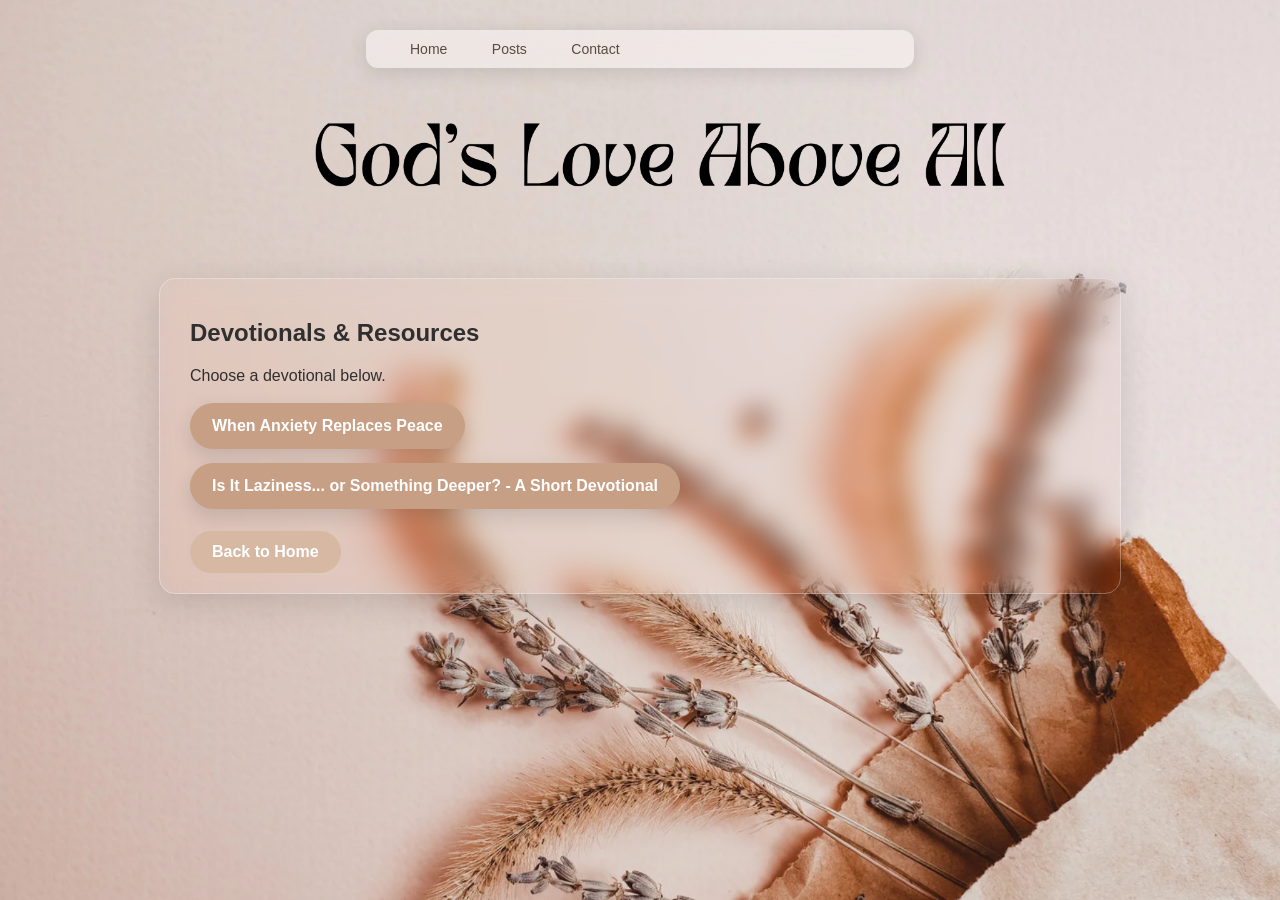
==== devotionals.html @ 48d3a67b "Update devotionals.html" ====
<!DOCTYPE html>
<html lang="en">
<head>
  <meta charset="UTF-8">
  <meta name="viewport" content="width=device-width, initial-scale=1.0">
  <title>Devotionals & Resources</title>
  <link rel="stylesheet" href="style.css">
  <!-- Google tag (gtag.js) -->
<script async src="https://www.googletagmanager.com/gtag/js?id=G-HRJC5FQG7M"></script>
<script>
  window.dataLayer = window.dataLayer || [];
  function gtag(){dataLayer.push(arguments);}
  gtag('js', new Date());

  gtag('config', 'G-HRJC5FQG7M');
</script>
</head>
<body class="devotionals-page">

  <header>
    <nav>
      <a href="index.html">Home</a>
      <a href="index.html#episodes-section">Posts</a>
      <a href="mailto:contact@godsloveaboveall.com">Contact</a>
    </nav>
  </header>

  <main class="devotionals-page-content">
    <section class="devotionals-page-card">
      <h1>Devotionals &amp; Resources</h1>
      <p>Choose a devotional below.</p>

      <div class="devotionals-buttons">
        <a href="https://payhip.com/b/0hSVq" target="_blank" onclick="gtag('event', 'devotional_download', {'devotional_name': 'When Anxiety Replaces Peace'});">When Anxiety Replaces Peace</a>
<a href="https://payhip.com/b/Gl0Qp" target="_blank" onclick="gtag('event', 'devotional_download', {'devotional_name': 'Is It Laziness... or Something Deeper?'});">Is It Laziness... or Something Deeper? - A Short Devotional</a>
      </div>
      <a href="index.html" class="back-home-button">Back to Home</a>
    </section>
  </main>

</body>
</html>
---- style.css ----
html {
    scroll-behavior: smooth;
    }body{
    font-family: Arial, sans-serif;
    margin:0;
    background: url("background.jpeg") no-repeat center top;
    background-size: cover;
    justify-content: space-between;
align-items:center;
padding:20px 40px;
}
    
    header h1{
    font-weight:500;
    } 
    header {
      position: sticky;
      top: 0;
      z-index: 1000;
  
      padding: 10px 24px;  
      width: 100%;
max-width: 500px;
margin: 10px auto;
      background: rgba(255, 255, 255, 0.45);
      box-shadow: 0 4px 20px rgba(0,0,0,0.12);      
      backdrop-filter: blur(14px) saturate(140%);

      border-radius:12px;
      left: 50%;
      transform:translateX(-50%);
      -webkit-backdrop-filter: blur(14px) saturate(140%);
  
      


}  }
  }
  
}
nav {
  display: flex;
  justify-content: center;
  align-items: center;
}
nav a {
  margin: 0 20px;
  font-size: 14px;   /* ADD THIS LINE */
  font-weight: 500;
  text-decoration: none;
  color: #5a4a42;
      position: relative;
      transition: all 0.3s ease;  }
  
  /* underline animation */
  nav a::after {
      content: "";
      position: absolute;
      left: 0;
      bottom: -4px;
      width: 0%;
      height: 2px;
      background: #a98f78;
      transition: width 0.3s ease;
  }
  
  nav a:hover {
    color: #000;
    transform: translateY(-2px);
}
  
  nav a:hover::after {
      width: 100%;
  }
    
    .hero {
      margin-top: 700px;
      position: relative;
      top: 0;
      background: rgba(255, 255, 255, 0.22);
      backdrop-filter: blur(12px) saturate(140%);
      -webkit-backdrop-filter: blur(12px) saturate(140%);
      border: 1px solid rgba(255, 255, 255, 0.3);
      border-radius: 16px;      display: flex;
      flex-direction: column;
      justify-content: flex-start;
      align-items: flex-start;
      text-align: left;
      padding: 20px 20px 40px;
      color: black;
        }
      
      .verse-ref {
        font-size: 50px;
        margin-bottom: 20px;
        color: #8a7a72;
      }
    .hero h2{
    font-size:40px;
    margin-top: 40px;
    }
    
    .hero .contact-button{
        margin-top:20px;
        padding:12px 24px;
        background:#d8b4a0;
        color:white;
        border-radius:25px;
        text-decoration:none;
        display:inline-block;
        }
    
        section {
          padding: 20px 30px;
          max-width: 900px;
          margin: auto;
          color: #2f2f2f;
      background: transparent;
          border-top: 1px solid rgba(255,255,255,0.6);          
          backdrop-filter: blur(12px) saturate(140%);
          -webkit-backdrop-filter: blur(12px) saturate(140%);
      
          border-radius: 16px;
          border: 1px solid rgba(255, 255, 255, 0.3);
      
          box-shadow: 0 8px 32px rgba(0,0,0,0.12);
      
          transition: all 0.3s ease;
      }
      #devotionals {
        background: transparent;
        border: none;
        box-shadow: none;
        backdrop-filter: none;
        -webkit-backdrop-filter: none;
      }
      #devotionals {
        background: transparent;
      }
      
      section:hover {
          transform: translateY(-5px) scale(1.01);
          background: rgba(255, 255, 255, 0.45);
          box-shadow: 0 12px 40px rgba(0,0,0,0.18);
      }
      }
      
      section:hover {
          transform: translateY(-4px);
          box-shadow: 0 10px 25px rgba(0,0,0,0.15);
          background: rgba(255, 255, 255, 0.68);
      }
      }
    
    .card{
      background: rgba(255, 255, 255, 0.7);    padding:20px;
    margin:20px 0;
    border-radius:10px;
    }
    
    .footer-verse {
      text-align: center;
      padding: 120px 20px 60px;
    
      color: #2f2f2f;        /* softer dark */
      font-size: 22px;
      font-style: italic;
    
      max-width: 800px;
      margin: 0 auto;
    }
  
    .logo-area{
        display:flex;
        align-items:center;
        gap:10px;
        }
        
        .logo-area img{
            width:220px;
            height:auto;
            object-fit:contain;
            }
            .listen-links{
                margin-top:20px;
                }
                
                .listen-links a{
                display:inline-block;
                margin:10px;
                padding:10px 18px;
                background:#d8b4a0;
                color:white;
                text-decoration:none;
                border-radius:20px;
                font-size:14px;
                }
                .podcast-player{
                    max-width:800px;
                    margin:30px auto;
                }
                #episodes{
                    text-align:center;
                    padding:60px 20px;
                }
                
                .podcast-player{
                    max-width:800px;
                    margin:30px auto;
                }
                #episodes{
                    text-align:center;
                    padding:60px 20px;
                }
                
                .podcast-player{
                    max-width:800px;
                    margin:30px auto;
                }
                .listen-on{
                    text-align:center;
                    margin-top:20px;
                }
                
                .listen-on p{
                    font-weight:600;
                    margin-bottom:10px;
                }
                
                .platform-icons{
                    display:flex;
                    justify-content:center;
                    gap:20px;
                }
                
                .platform-icons a{
                    background:#c9ab94;
                    color:white;
                    padding:10px 18px;
                    border-radius:25px;
                    text-decoration:none;
                    font-size:14px;
                }
                
                .platform-icons a:hover{
                    opacity:0.8;
                }
                
                .follow-text{
                    margin-top:20px;
                }
                
                .social-icons{
                    display:flex;
                    justify-content:center;
                    gap:20px;
                }
                
                .social-icons a{
                    background:#c9ab94;
                    color:white;
                    padding:10px 18px;
                    border-radius:25px;
                    text-decoration:none;
                    font-size:14px;
                }
                .platform-icons i,
.social-icons i {
font-size: 20px;
}
.platform-icons a,
.social-icons a {
margin: 0 8px;
}
.platform-icons a:hover {
  transform: scale(1.15);
  box-shadow: 0 6px 15px rgba(0,0,0,0.2);
}

/* Apple */
.platform-icons a:nth-child(1):hover {
  background: #000;
}

/* Podcast */
.platform-icons a:nth-child(2):hover {
  background: #ff6600;
}

/* Spotify */
.platform-icons a:nth-child(3):hover {
  background: #1db954;
}

/* Amazon */
.platform-icons a:nth-child(4):hover {
  background: #ff9900;
}

/* iHeart */
.platform-icons a:nth-child(5):hover {
  background: #e60023;
}
}
.contact-button:hover {
    transform: scale(1.05);
    transition: 0.2s;
    }
    #episodes {
        padding: 60px 20px;
        text-align: center;
        }
        
        .podcast-player {
        max-width: 800px;
        margin: 30px auto;
        }
        .podcast-player {
            background: white;
            padding: 20px;
            border-radius: 10px;
            box-shadow: 0 4px 10px rgba(0,0,0,0.08);
            }
            nav a:hover {
              color: #2f2f2f;
              text-decoration: underline;
          }
          
          .social-icons a:hover {
              transform: scale(1.15);
              box-shadow: 0 6px 15px rgba(0,0,0,0.2);
              background: #E1306C;
          }
          
          .contact-button:hover {
              transform: scale(1.05);
              background: #a98f78;
              box-shadow: 0 6px 15px rgba(0,0,0,0.2);
          }
#about h3 {
    margin-top: 30px;
  }
  #about p + h2 {
    margin-top: 35px;
  }
  #about h3 {
    margin-top: 40px;
    margin-bottom: 20px;
  }
  section {
    margin-bottom: 80px;
  }
  .hero * {
    text-align: center;
    margin-left: auto;
    margin-right: auto;
  }
   
    
    .verse-box {
      position: absolute;
      top: 15px;
      left: 50%;
      transform: translateX(-50%);
      text-align: center;
      width: 80%;
      max-width: 900px;
  
      background: rgba(0, 0, 0, 0.35);
      padding: 20px;
      border-radius: 12px;
      backdrop-filter: blur(4px);
  }
  
  footer-verse {
    text-align: center;
    padding: 40px 20px;
}

.verse {
  font-style: italic;
  font-family: 'Great Vibes', cursive;
  font-size: 46px;
  line-height: 1.4;
  max-width: 800px;
  margin: 0 auto;
  text-align: center;
  color: white;
  text-shadow: 0 4px 12px rgba(0,0,0,0.8);}  .verse-ref {
  margin-top: 12px;
  font-size: 24px;
  color: white;
  font-weight: 500;
  text-align: center;
  font-style: normal !important;}
  
  .footer-copy {
    position: relative;
    top: 40px;    font-size: 14px;
    color: white;
        text-align: center;
}
}
.platform-icons a {
  display: inline-block;
  margin: 10px;
  padding: 12px;
  background: #bfa68e;
  color: white;
  border-radius: 50%;
  transition: all 0.3s ease;
}

.platform-icons a:hover {
  transform: scale(1.15);
  background: #a98f78;
  box-shadow: 0 6px 15px rgba(0,0,0,0.2);
}
.hero {
  opacity: 0;
  transform: translateY(30px);
  animation: fadeInUp 1.2s ease-out forwards;}

@keyframes fadeInUp {
  to {
      opacity: 1;
      transform: translateY(0);
  }
}
.fade-in {
  opacity: 0;
  transform: translateY(30px);
  transition: all 0.8s ease;
}

.fade-in.show {
  opacity: 1;
  transform: translateY(0);
}
.verse-box {
  opacity: 0;
  transform: translate(-50%, 20px);
  animation: fadeVerse 1.5s ease-out forwards;
}

@keyframes fadeVerse {
  to {
      opacity: 1;
      transform: translate(-50%, 0);
  }
}
@media (max-width: 768px) {
  body {
    padding: 12px;
  }

  header {
    max-width: 260px;
    padding: 8px 16px;
  }

  .hero {
    margin-top: 120px;
    padding: 24px 20px;
  }

  .hero h1,
  .hero-title,
  h1 {
    font-size: 56px;
    line-height: 1;
  }

  section {
    padding: 18px 16px;
  }
}
.iheart-icon {
  background: transparent !important;
  padding: 0 !important;
  border-radius: 0 !important;
  width: auto !important;
  height: auto !important;
}
.iheart-icon img {
  width: 20px !important;
  height: 20px !important;
  display: block !important;
}
#prayer {
  text-align: center;
  padding: 70px 35px;
}

#prayer h2 {
  font-size: 32px;
  margin-bottom: 10px;
}

#prayer p {
  font-size: 18px;
  margin-bottom: 20px;
}

#prayer a {
  display: inline-block;
  text-decoration: none;
  padding: 12px 22px;
  border-radius: 8px;
  background-color: #b86b43;
  color: white;
  font-weight: bold;
}
#prayer a {
  display: inline-block;
  text-decoration: none;
  padding: 12px 22px;
  border-radius: 8px;
  background-color: #b86b43;
  color: white;
  font-weight: bold;
  transition: 0.3s ease;
}

#prayer a:hover {
  background-color: #6f341a;
}
  #prayer .prayer-disclaimer,
#prayer .prayer-note {
  font-size: 15px;
  line-height: 1.6;
  max-width: 700px;
  margin: 18px auto 0;
}

#prayer .prayer-note {
  margin-top: 18px;
}

#prayer a {
  display: inline-block;
  margin-top: 22px;
}
#privacy-link-box {
  max-width: 900px;
  margin: 30px auto;
  padding: 30px;
  text-align: center;
  background: rgba(255, 255, 255, 0.35);
  backdrop-filter: blur(10px);
  border: 1px solid rgba(255, 255, 255, 0.4);
  border-radius: 18px;
}

#privacy-link-box h2 {
  margin-bottom: 12px;
}

#privacy-link-box p {
  margin-bottom: 18px;
}

#privacy-link-box a {
  display: inline-block;
  text-decoration: none;
  padding: 12px 22px;
  border-radius: 8px;
  background-color: #b86b43;
  color: white;
  font-weight: bold;
}

#privacy-link-box a:hover {
  background-color: #6f341a;
}

#privacy-link-box {
  position: relative;
  overflow: hidden;
  max-width: 900px;
  margin: 30px auto;
  padding: 30px;
  text-align: center;
  background: rgba(255, 255, 255, 0.35);
  backdrop-filter: blur(10px);
  border: 1px solid rgba(255, 255, 255, 0.4);
  border-radius: 18px;
  box-shadow: 0 10px 25px rgba(0, 0, 0, 0.08);
  transition: transform 0.25s ease, box-shadow 0.25s ease;
}

#privacy-link-box:hover {
  transform: translateY(-3px);
  box-shadow: 0 16px 35px rgba(0, 0, 0, 0.14);
}

#privacy-link-box h2 {
  margin-bottom: 12px;
}

#privacy-link-box p {
  margin-bottom: 18px;
}

#privacy-link-box a {
  display: inline-block;
  text-decoration: none;
  padding: 12px 22px;
  border-radius: 8px;
  background-color: #b86b43;
  color: white;
  font-weight: bold;
  position: relative;
  z-index: 2;
}

#privacy-link-box a:hover {
  background-color: #6f341a;
}

#privacy-link-box::before,
#privacy-link-box::after {
  content: "";
  position: absolute;
  inset: 0;
  pointer-events: none;
  opacity: 0;
}

#privacy-link-box::before {
  inset: -2px;
  border-radius: 18px;
  background:
    repeating-linear-gradient(
      90deg,
      rgba(255,255,255,0.95) 0 70px,
      transparent 70px 140px
    ) top / 280px 3px repeat-x,
    repeating-linear-gradient(
      180deg,
      rgba(255,255,255,0.95) 0 70px,
      transparent 70px 140px
    ) right / 3px 280px repeat-y,
    repeating-linear-gradient(
      270deg,
      rgba(255,255,255,0.95) 0 70px,
      transparent 70px 140px
    ) bottom / 280px 3px repeat-x,
    repeating-linear-gradient(
      360deg,
      rgba(255,255,255,0.95) 0 70px,
      transparent 70px 140px
    ) left / 3px 280px repeat-y;
}

#privacy-link-box::after {
  inset: 10px;
  border-radius: 14px;
  background:
    repeating-linear-gradient(
      90deg,
      rgba(255,255,255,0.75) 0 70px,
      transparent 70px 140px
    ) top / 280px 2px repeat-x,
    repeating-linear-gradient(
      180deg,
      rgba(255,255,255,0.75) 0 70px,
      transparent 70px 140px
    ) right / 2px 280px repeat-y,
    repeating-linear-gradient(
      270deg,
      rgba(255,255,255,0.75) 0 70px,
      transparent 70px 140px
    ) bottom / 280px 2px repeat-x,
    repeating-linear-gradient(
      360deg,
      rgba(255,255,255,0.75) 0 70px,
      transparent 70px 140px
    ) left / 2px 280px repeat-y;
}

#privacy-link-box:hover::before,
#privacy-link-box:hover::after {
  opacity: 1;
}

#privacy-link-box:hover::before {
  animation: dashFlow 4s linear infinite;
}

#privacy-link-box:hover::after {
  animation: dashFlow 4s linear infinite;
}

@keyframes dashFlow {
  0% {
    background-position:
      0 0,
      100% 0,
      0 100%,
      0 0;
  }
  100% {
    background-position:
      280px 0,
      100% 280px,
      -280px 100%,
      0 -280px;
  }
}

#devotionals h3 {
  margin-top: 10px;
  margin-bottom: 12px;
  font-size: 24px;
}

#devotionals p {
  margin-bottom: 14px;
}

#devotionals a {
  font-weight: bold;
}

.top-two-sections {
  display: grid;
  grid-template-columns: 330px 920px;
    column-gap: 24px;
  align-items: stretch;
  justify-content: start;
    max-width: 1400px;
margin: 580px auto 30px;     
   padding: 0 20px;
}

.top-two-sections #devotionals {
  width: 320px;
  max-width: 320px;
  margin: 99px 0 0 0;
        position: relative;
  left: -500px;
  z-index: 2;
  min-height: 200px;
}

.top-two-sections .hero {
  width: 100%;
  max-width: 980px;
  margin: 0;
  justify-self: start;
  position: relative;
left: -140px;
}
.devotional-links-section {
  max-width: 900px;
  margin: 120px auto 80px;
  text-align: center;
  padding: 0 20px;
}

.devotional-links-section h2 {
  font-size: 2rem;
  margin-bottom: 24px;
  color: #2f241f;
}

.devotional-links-card {
  background: rgba(255, 255, 255, 0.45);
  backdrop-filter: blur(8px);
  -webkit-backdrop-filter: blur(8px);
  border: 1px solid rgba(255, 255, 255, 0.35);
  border-radius: 20px;
  padding: 28px;
  display: flex;
  justify-content: center;
  gap: 18px;
  flex-wrap: wrap;
}

.devotional-links-card a {
  display: inline-block;
  background: #d6b8a3;
  color: white;
  text-decoration: none;
  padding: 12px 22px;
  border-radius: 999px;
  font-weight: 600;
  transition: transform 0.2s ease, opacity 0.2s ease;
}

.devotional-links-card a:hover {
  opacity: 0.9;
  transform: translateY(-2px);
}

#devotionals h2 a {
  color: #2f241f;
  text-decoration: none;
}

#devotionals h2 a:hover {
  text-decoration: underline;
}

.back-home-button {
  display: inline-block;
  margin-top: 22px;
  background: #d6b8a3;
  color: white;
  text-decoration: none;
  padding: 12px 22px;
  border-radius: 999px;
  font-weight: 600;
}

.back-home-button:hover {
  opacity: 0.9;
}

.devotionals-buttons {
  display: flex;
  flex-direction: column;
  gap: 14px;
  align-items: flex-start;
  margin-top: 18px;
}
.devotionals-buttons a {
  display: inline-block;
  background: #c79f84;
  color: white;
  text-decoration: none;
  padding: 14px 22px;
  border-radius: 999px;
  font-weight: 700;
  box-shadow: 0 8px 20px rgba(0, 0, 0, 0.12);
  transition: transform 0.2s ease, opacity 0.2s ease, box-shadow 0.2s ease;
}


.devotionals-buttons a:hover {
  opacity: 1;
  transform: translateY(-2px);
  box-shadow: 0 12px 24px rgba(0, 0, 0, 0.16);
}

.devotionals-page-content {
  display: flex;
  justify-content: center;
}

.devotionals-page-card {
  width: 100%;
  max-width: 900px;
  margin: 200px auto 0;
}

.host-photo {
  width: 100%;
  max-width: 320px;
  height: auto;
  display: block;
  margin: 14px auto 18px;
  border-radius: 18px;
  object-fit: cover;
  box-shadow: 0 8px 24px rgba(0, 0, 0, 0.16);
}
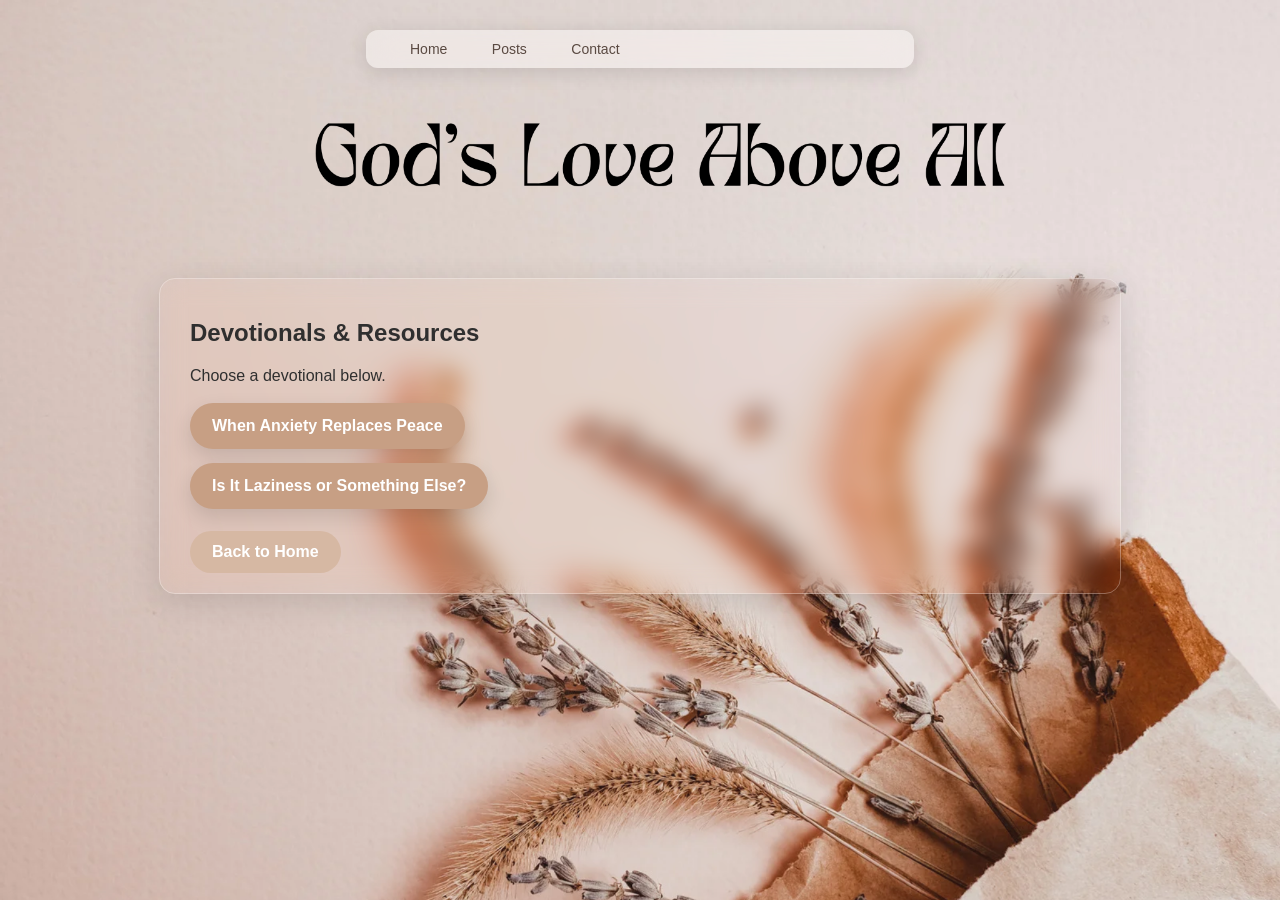
==== commit f7b3a46c: "Update devotionals.html" ====
--- a/devotionals.html
+++ b/devotionals.html
@@ -31,8 +31,8 @@
       <p>Choose a devotional below.</p>
 
       <div class="devotionals-buttons">
-        <a href="https://payhip.com/b/0hSVq" target="_blank" onclick="gtag('event', 'devotional_download', {'devotional_name': 'When Anxiety Replaces Peace'});">When Anxiety Replaces Peace</a>
-<a href="https://payhip.com/b/Gl0Qp" target="_blank" onclick="gtag('event', 'devotional_download', {'devotional_name': 'Is It Laziness... or Something Deeper?'});">Is It Laziness... or Something Deeper? - A Short Devotional</a>
+        <a href="https://payhip.com/b/0hSVq" target="_blank">When Anxiety Replaces Peace</a>        
+        <a href="https://payhip.com/b/Gl0Qp" target="_blank">Is It Laziness or Something Else?</a>      
       </div>
       <a href="index.html" class="back-home-button">Back to Home</a>
     </section>
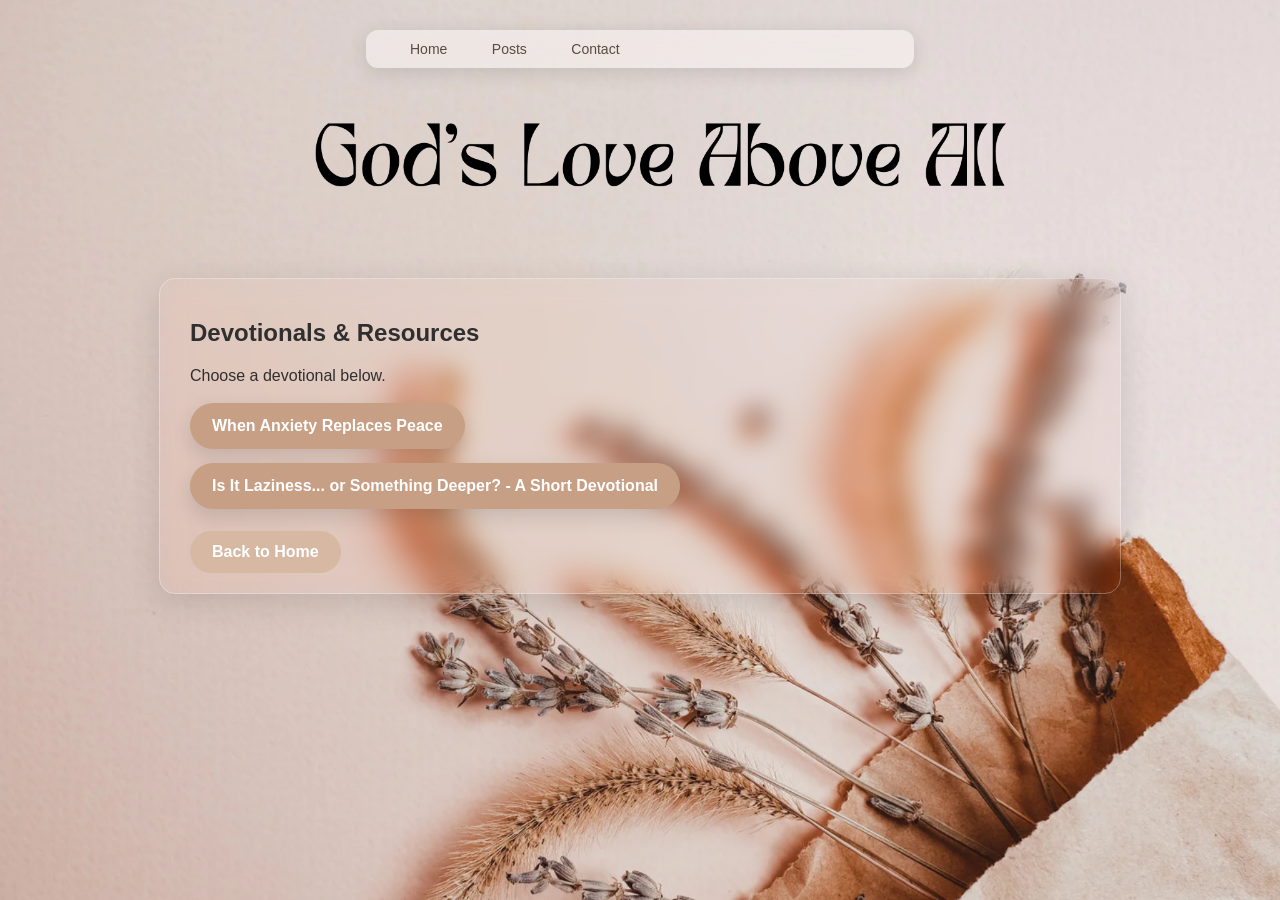
==== commit da59ebb3: "Update devotionals.html" ====
--- a/devotionals.html
+++ b/devotionals.html
@@ -31,8 +31,8 @@
       <p>Choose a devotional below.</p>
 
       <div class="devotionals-buttons">
-        <a href="https://payhip.com/b/0hSVq" target="_blank">When Anxiety Replaces Peace</a>        
-        <a href="https://payhip.com/b/Gl0Qp" target="_blank">Is It Laziness or Something Else?</a>      
+        <a href="https://payhip.com/b/0hSVq" target="_blank">When Anxiety Replaces Peace</a>
+<a href="https://payhip.com/b/Gl0Qp" target="_blank">Is It Laziness... or Something Deeper? - A Short Devotional</a>
       </div>
       <a href="index.html" class="back-home-button">Back to Home</a>
     </section>
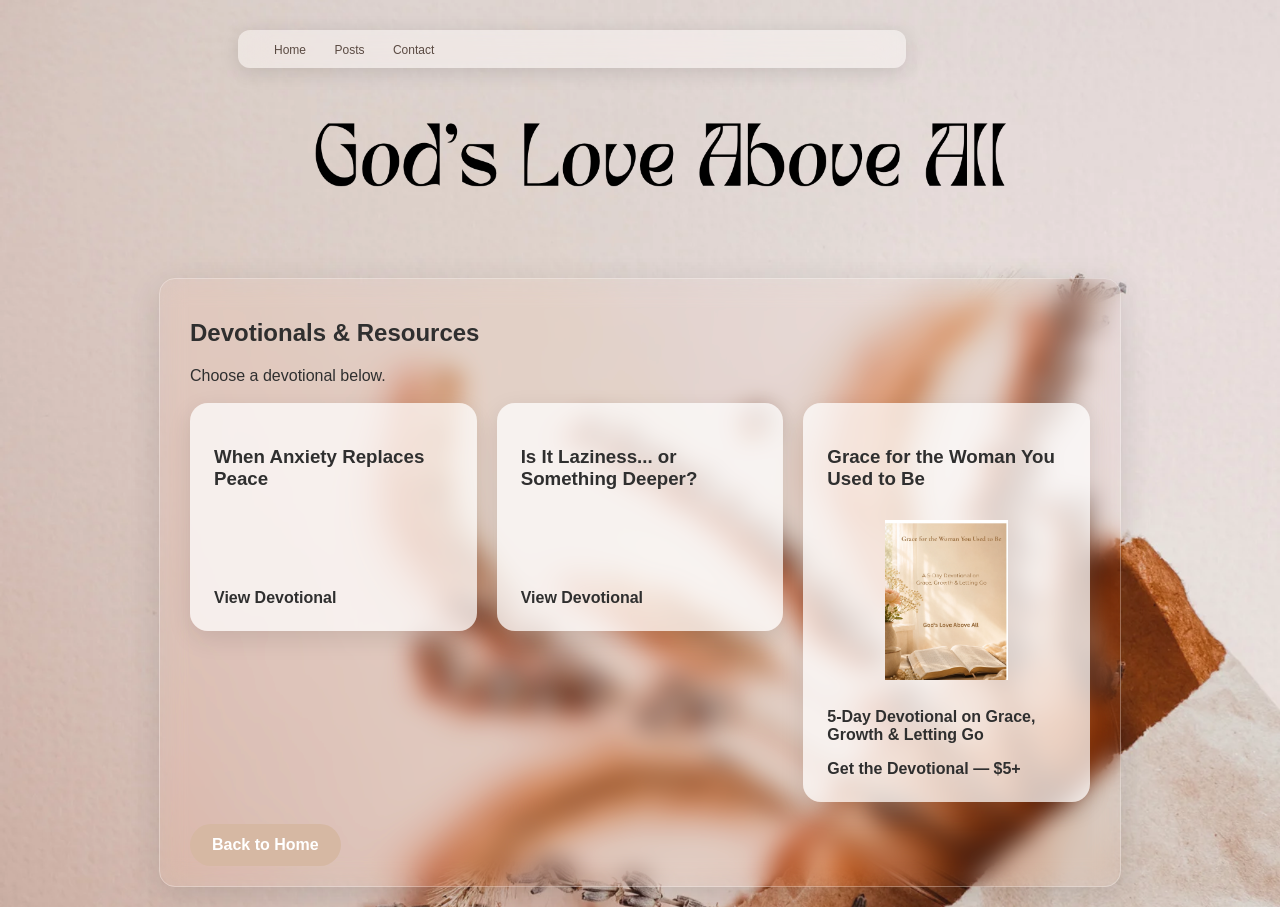
==== commit d78c747d: "Add devotional cover and update links" ====
--- a/devotionals.html
+++ b/devotionals.html
@@ -31,8 +31,22 @@
       <p>Choose a devotional below.</p>
 
       <div class="devotionals-buttons">
-        <a href="https://payhip.com/b/0hSVq" target="_blank">When Anxiety Replaces Peace</a>
-<a href="https://payhip.com/b/Gl0Qp" target="_blank">Is It Laziness... or Something Deeper? - A Short Devotional</a>
+        <a href="https://payhip.com/b/OhSVq" target="_blank" class="devotional-card">          
+          <h3>When Anxiety Replaces Peace</h3>
+          <span>View Devotional</span>
+        </a>
+        
+        <a href="https://payhip.com/b/GloQp" target="_blank" class="devotional-card">          
+          <h3>Is It Laziness... or Something Deeper?</h3>
+          <span>View Devotional</span>
+        </a>
+        
+        <a href="https://payhip.com/b/fDmkJ" target="_blank" class="devotional-card">
+          <h3>Grace for the Woman You Used to Be</h3>
+          <img src="grace-devotional.webp" alt="Grace for the Woman You Used to Be devotional cover" class="devotional-cover">
+          <p>5-Day Devotional on Grace, Growth &amp; Letting Go</p>
+          <span>Get the Devotional — $5+</span>
+        </a>
       </div>
       <a href="index.html" class="back-home-button">Back to Home</a>
     </section>
--- a/style.css
+++ b/style.css
@@ -3,8 +3,7 @@
     }body{
     font-family: Arial, sans-serif;
     margin:0;
-    background: url("background.jpeg") no-repeat center top;
-    background-size: cover;
+    background: url("background.jpeg") no-repeat center top;    background-size: cover;
     justify-content: space-between;
 align-items:center;
 padding:20px 40px;
@@ -20,7 +19,7 @@
   
       padding: 10px 24px;  
       width: 100%;
-max-width: 500px;
+max-width: 620px;
 margin: 10px auto;
       background: rgba(255, 255, 255, 0.45);
       box-shadow: 0 4px 20px rgba(0,0,0,0.12);      
@@ -40,12 +39,13 @@
 }
 nav {
   display: flex;
+  flex-wrap: nowrap;  
   justify-content: center;
   align-items: center;
 }
 nav a {
-  margin: 0 20px;
-  font-size: 14px;   /* ADD THIS LINE */
+  margin: 4px 12px;  
+  font-size: 12px;   /* ADD THIS LINE */
   font-weight: 500;
   text-decoration: none;
   color: #5a4a42;
@@ -74,7 +74,8 @@
   }
     
     .hero {
-      margin-top: 700px;
+      margin-top: 600px;
+      height: fit-content;
       position: relative;
       top: 0;
       background: rgba(255, 255, 255, 0.22);
@@ -86,7 +87,7 @@
       justify-content: flex-start;
       align-items: flex-start;
       text-align: left;
-      padding: 20px 20px 40px;
+      padding: 20px;      
       color: black;
         }
       
@@ -210,8 +211,8 @@
                 }
                 #episodes{
                     text-align:center;
-                    padding:60px 20px;
-                }
+                    padding: 25px 20px;                
+                  }
                 
                 .podcast-player{
                     max-width:800px;
@@ -219,7 +220,7 @@
                 }
                 .listen-on{
                     text-align:center;
-                    margin-top:20px;
+                    margin-top:0px;
                 }
                 
                 .listen-on p{
@@ -241,6 +242,10 @@
                     text-decoration:none;
                     font-size:14px;
                 }
+
+                .platform-icons a.youtube-icon:hover {                  
+                  background: #ff0000;
+                }
                 
                 .platform-icons a:hover{
                     opacity:0.8;
@@ -285,6 +290,9 @@
 /* Podcast */
 .platform-icons a:nth-child(2):hover {
   background: #ff6600;
+}
+.social-icons a:nth-child(2):hover {
+  background: #ff0000;
 }
 
 /* Spotify */
@@ -460,7 +468,7 @@
   }
 
   .hero {
-    margin-top: 120px;
+    margin-top: 40px;
     padding: 24px 20px;
   }
 
@@ -719,8 +727,34 @@
   margin-bottom: 14px;
 }
 
-#devotionals a {
+#devotionals > h2 a {
   font-weight: bold;
+}
+
+#devotionals .quiet-youtube-btn {
+  display: inline-flex !important;
+  align-items: center;
+  justify-content: center;
+  gap: 10px;
+
+  margin-top: 40px !important;
+  padding: 16px 26px !important;
+
+  background: #ff0000 !important;
+  color: #ffffff !important;
+
+  border-radius: 30px;
+  text-decoration: none !important;
+
+  font-size: 17px !important;
+  font-weight: 700 !important;
+
+  box-shadow: 0 8px 20px rgba(0, 0, 0, 0.20);
+}
+
+#devotionals .quiet-youtube-btn i {
+  font-size: 20px;
+  color: white;
 }
 
 .top-two-sections {
@@ -750,8 +784,10 @@
   margin: 0;
   justify-self: start;
   position: relative;
-left: -140px;
-}
+  left: -140px;
+  top: 180px;}
+
+
 .devotional-links-section {
   max-width: 900px;
   margin: 120px auto 80px;
@@ -864,4 +900,113 @@
   border-radius: 18px;
   object-fit: cover;
   box-shadow: 0 8px 24px rgba(0, 0, 0, 0.16);
+}
+
+.back-home {
+  display: inline-flex;
+  align-items: center;
+  gap: 8px;
+  padding: 8px 14px;
+  margin-bottom: 18px;
+  border-radius: 999px;
+  background: rgba(255, 255, 255, 0.55);
+  color: #7d5f6a;
+  font-size: 15px;
+  font-weight: 600;
+  letter-spacing: 0.2px;
+  text-decoration: none;
+  box-shadow: 0 4px 14px rgba(0, 0, 0, 0.08);
+  backdrop-filter: blur(10px);
+  -webkit-backdrop-filter: blur(10px);
+  transition: all 0.25s ease;
+}
+
+.back-home:hover {
+  transform: translateY(-1px);
+  background: rgba(255, 255, 255, 0.72);
+  box-shadow: 0 8px 18px rgba(0, 0, 0, 0.12);
+  color: #6f5260;
+  text-decoration: none;
+}
+
+
+
+
+
+
+
+
+}
+
+/* Quiet Time With God button */
+#devotionals .quiet-youtube-btn {
+  display: flex;
+  align-items: center;
+  justify-content: center;
+  gap: 10px;
+
+  width: fit-content;
+  margin-top: 35px;
+
+  background: #ff0000;
+  color: white;
+
+  padding: 14px 24px;
+  border-radius: 30px;
+
+  text-decoration: none;
+  font-size: 16px;
+  font-weight: 700;
+
+  box-shadow: 0 6px 18px rgba(0, 0, 0, 0.18);
+  transition: all 0.25s ease;
+}
+
+#devotionals .quiet-youtube-btn i {  
+  font-size: 18px;
+}
+
+#devotionals .quiet-youtube-btn:hover {  
+  transform: translateY(-2px);
+  opacity: 0.85;
+}
+
+.quiet-time-cover {
+  width: 100%;
+  height: 180px;
+  object-fit: cover;
+  object-position: center;
+  display: block;
+  border-radius: 16px;
+  margin-bottom: 20px;
+}
+
+#quiet-time-feature {
+  position: relative;
+  top: 250px;
+}
+
+/* Devotional cards */
+.devotionals-buttons {
+  display: grid;
+  grid-template-columns: repeat(3, 1fr);
+  gap: 20px;
+}
+.devotionals-buttons .devotional-card {  display: flex;
+  flex-direction: column;
+  justify-content: space-between;
+  min-height: 180px;
+  padding: 24px;
+  border-radius: 18px;
+  background: rgba(255, 255, 255, 0.72);
+  color: #2f2f2f;
+  text-decoration: none;
+  box-shadow: 0 8px 24px rgba(0, 0, 0, 0.10);
+}
+.devotional-cover {
+  width: 100%;
+  height: 160px;
+  object-fit: contain;  
+  border-radius: 12px;
+  margin: 12px 0;
 }
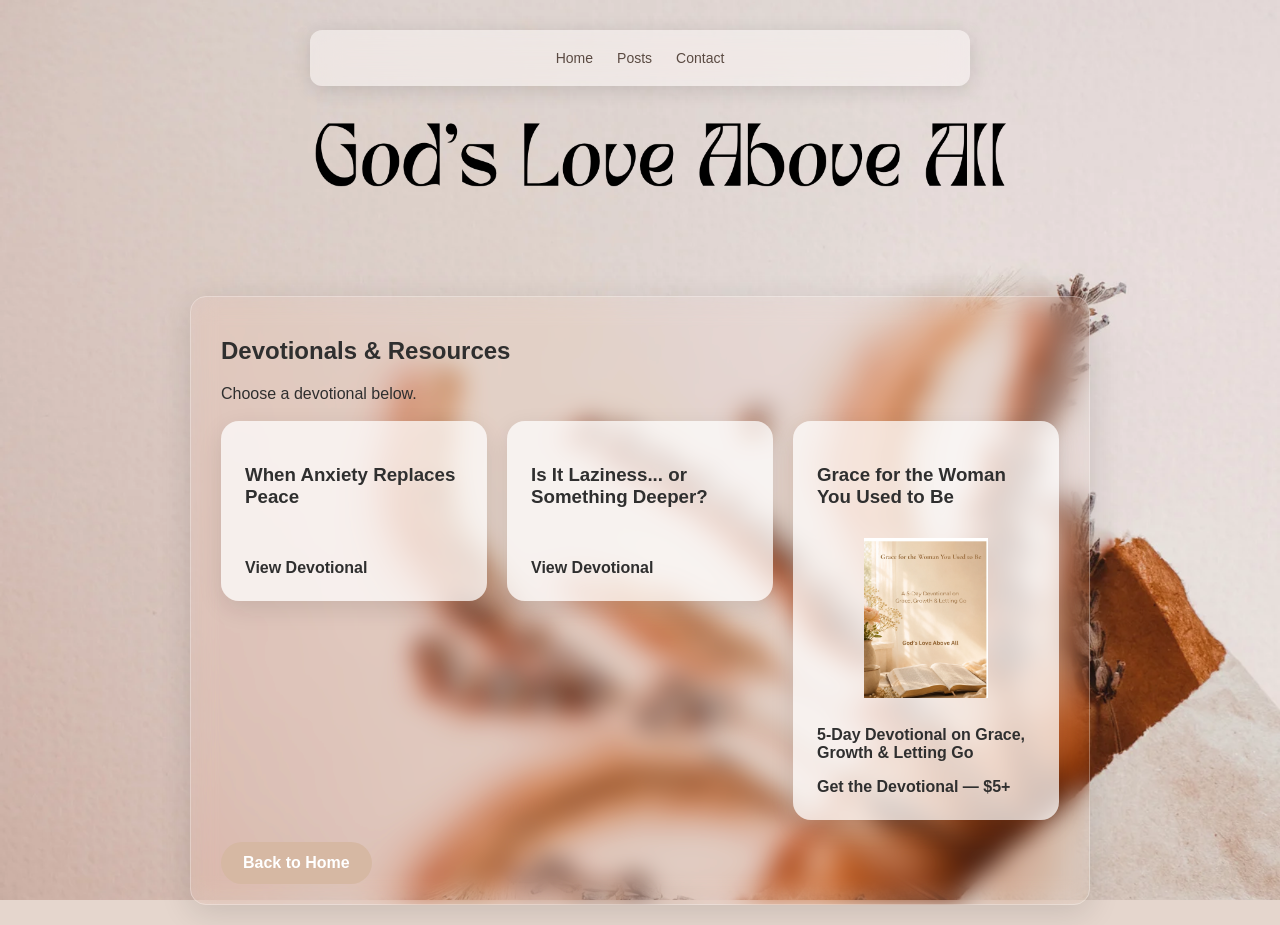
==== commit 88565b24: "Website cover change" ====
--- a/devotionals.html
+++ b/devotionals.html
@@ -14,11 +14,16 @@
 
   gtag('config', 'G-HRJC5FQG7M');
 </script>
+<script src="navigation.js" defer></script>
 </head>
 <body class="devotionals-page">
 
-  <header>
-    <nav>
+  <header class="site-header">
+    <a class="mobile-brand" href="index.html">God’s Love Above All</a>
+        <button class="menu-toggle" type="button" aria-expanded="false" aria-controls="main-navigation" aria-label="Open menu" hidden>
+          <span></span><span></span><span></span>
+        </button>
+        <nav id="main-navigation" aria-label="Main navigation">
       <a href="index.html">Home</a>
       <a href="index.html#episodes-section">Posts</a>
       <a href="mailto:contact@godsloveaboveall.com">Contact</a>
--- a/style.css
+++ b/style.css
@@ -3,7 +3,8 @@
     }body{
     font-family: Arial, sans-serif;
     margin:0;
-    background: url("background.jpeg") no-repeat center top;    background-size: cover;
+    background: url("background.jpeg") no-repeat center top;    background-size: 100% auto;
+    background-color: #e5d6cd;
     justify-content: space-between;
 align-items:center;
 padding:20px 40px;
@@ -26,17 +27,16 @@
       backdrop-filter: blur(14px) saturate(140%);
 
       border-radius:12px;
-      left: 50%;
-      transform:translateX(-50%);
+
       -webkit-backdrop-filter: blur(14px) saturate(140%);
   
       
 
 
-}  }
-  }
+}  
   
-}
+  
+
 nav {
   display: flex;
   flex-wrap: nowrap;  
@@ -74,7 +74,7 @@
   }
     
     .hero {
-      margin-top: 600px;
+      margin-top: clamp(80px, 20vw, 320px);
       height: fit-content;
       position: relative;
       top: 0;
@@ -144,14 +144,14 @@
           background: rgba(255, 255, 255, 0.45);
           box-shadow: 0 12px 40px rgba(0,0,0,0.18);
       }
-      }
+      
       
       section:hover {
           transform: translateY(-4px);
           box-shadow: 0 10px 25px rgba(0,0,0,0.15);
           background: rgba(255, 255, 255, 0.68);
       }
-      }
+      
     
     .card{
       background: rgba(255, 255, 255, 0.7);    padding:20px;
@@ -309,7 +309,7 @@
 .platform-icons a:nth-child(5):hover {
   background: #e60023;
 }
-}
+
 .contact-button:hover {
     transform: scale(1.05);
     transition: 0.2s;
@@ -408,7 +408,7 @@
     color: white;
         text-align: center;
 }
-}
+
 .platform-icons a {
   display: inline-block;
   margin: 10px;
@@ -731,7 +731,7 @@
   font-weight: bold;
 }
 
-#devotionals .quiet-youtube-btn {
+#quiet-time-feature .quiet-youtube-btn {
   display: inline-flex !important;
   align-items: center;
   justify-content: center;
@@ -752,41 +752,31 @@
   box-shadow: 0 8px 20px rgba(0, 0, 0, 0.20);
 }
 
-#devotionals .quiet-youtube-btn i {
+#quiet-time-feature .quiet-youtube-btn i {
   font-size: 20px;
   color: white;
 }
 
+/* Keep both columns within the viewport; stack them on smaller screens. */
 .top-two-sections {
   display: grid;
-  grid-template-columns: 330px 920px;
-    column-gap: 24px;
-  align-items: stretch;
-  justify-content: start;
-    max-width: 1400px;
-margin: 580px auto 30px;     
-   padding: 0 20px;
+  grid-template-columns: minmax(0, 300px) minmax(0, 1fr);
+  gap: 32px;
+  align-items: start;
+  max-width: 1240px;
+  margin: clamp(80px, 20vw, 320px) auto 64px;
 }
 
 .top-two-sections #devotionals {
-  width: 320px;
-  max-width: 320px;
-  margin: 99px 0 0 0;
-        position: relative;
-  left: -500px;
-  z-index: 2;
-  min-height: 200px;
+  width: 100%;
+  margin: 0;
+  padding: 0;
 }
 
 .top-two-sections .hero {
   width: 100%;
-  max-width: 980px;
   margin: 0;
-  justify-self: start;
-  position: relative;
-  left: -140px;
-  top: 180px;}
-
+}
 
 .devotional-links-section {
   max-width: 900px;
@@ -936,10 +926,10 @@
 
 
 
-}
+
 
 /* Quiet Time With God button */
-#devotionals .quiet-youtube-btn {
+#quiet-time-feature .quiet-youtube-btn {
   display: flex;
   align-items: center;
   justify-content: center;
@@ -962,11 +952,11 @@
   transition: all 0.25s ease;
 }
 
-#devotionals .quiet-youtube-btn i {  
+#quiet-time-feature .quiet-youtube-btn i {  
   font-size: 18px;
 }
 
-#devotionals .quiet-youtube-btn:hover {  
+#quiet-time-feature .quiet-youtube-btn:hover {  
   transform: translateY(-2px);
   opacity: 0.85;
 }
@@ -983,7 +973,7 @@
 
 #quiet-time-feature {
   position: relative;
-  top: 250px;
+  margin: 28px 0 0;
 }
 
 /* Devotional cards */
@@ -1009,4 +999,273 @@
   object-fit: contain;  
   border-radius: 12px;
   margin: 12px 0;
-}+}
+/* Shared sizing also keeps padding, navigation, and embeds inside phone screens. */
+*, *::before, *::after {
+  box-sizing: border-box;
+}
+
+body {
+  min-width: 0;
+  padding: 20px clamp(16px, 3vw, 40px);
+}
+
+header {
+  width: 100%;
+  max-width: 660px;
+}
+
+nav {
+  display: flex;
+  flex-wrap: wrap;
+  justify-content: center;
+  align-items: center;
+  gap: 4px 8px;
+}
+
+nav a {
+  display: inline-flex;
+  align-items: center;
+  min-height: 36px;
+  margin: 0;
+  padding: 4px 8px;
+  font-size: 14px;
+}
+
+section {
+  width: 100%;
+  min-width: 0;
+  scroll-margin-top: 120px;
+  overflow-wrap: anywhere;
+}
+
+section:hover {
+  transform: none;
+}
+
+.hero {
+  align-items: center;
+  text-align: center;
+}
+
+.hero h2 {
+  font-size: clamp(26px, 2.5vw, 40px);
+  line-height: 1.2;
+  margin: 16px 0 28px;
+}
+
+.listen-on {
+  width: 100%;
+}
+
+.platform-icons, .social-icons {
+  flex-wrap: wrap;
+  gap: 12px;
+}
+
+.platform-icons a, .social-icons a {
+  display: inline-flex;
+  align-items: center;
+  justify-content: center;
+  width: 48px;
+  height: 44px;
+  margin: 0;
+  padding: 10px;
+}
+
+img, iframe {
+  max-width: 100%;
+}
+
+.podcast-player iframe {
+  display: block;
+  width: 100%;
+  min-width: 0;
+}
+
+.devotionals-buttons {
+  grid-template-columns: repeat(3, minmax(0, 1fr));
+}
+
+@media (max-width: 900px) {
+  .top-two-sections {
+    grid-template-columns: minmax(0, 1fr);
+    max-width: 680px;
+    gap: 32px;
+    margin-bottom: 40px;
+  }
+
+  .top-two-sections .hero {
+    grid-row: 1;
+  }
+
+  .top-two-sections #devotionals {
+    grid-row: 2;
+  }
+
+  #quiet-time-feature {
+    max-width: 100%;
+  }
+
+  .devotionals-buttons {
+    grid-template-columns: minmax(0, 1fr);
+  }
+}
+
+@media (max-width: 768px) {
+  header {
+    max-width: 660px;
+    padding: 8px;
+  }
+
+  body > .hero, .devotionals-page-card {
+    margin-top: clamp(70px, 20vw, 150px);
+  }
+
+  section {
+    margin-bottom: 32px;
+    padding: 22px 18px;
+  }
+
+  .hero h1, .hero-title, h1 {
+    font-size: clamp(28px, 7vw, 42px);
+    line-height: 1.15;
+  }
+
+  .podcast-player {
+    padding: 8px;
+    margin: 20px auto;
+  }
+
+  .footer-verse {
+    padding: 48px 0 32px;
+  }
+
+  .verse {
+    font-size: 32px;
+  }
+}
+
+/* Centered page layout and continuous, stationary floral backdrop. */
+body {
+  background: #e5d6cd;
+  isolation: isolate;
+}
+body::before {
+  content: "";
+  position: fixed;
+  inset: 0;
+  z-index: -1;
+  pointer-events: none;
+  background: #e5d6cd url("background.jpeg") center top / cover no-repeat;
+}
+body > section {
+  max-width: 900px;
+  margin: 0 auto 32px;
+  padding: 28px 30px;
+  background: rgba(255, 247, 242, 0.62);
+  border: 1px solid rgba(255, 255, 255, 0.6);
+  line-height: 1.6;
+}
+body > section h2 { line-height: 1.25; margin-top: 0; }
+body > .hero {
+  margin-top: clamp(160px, 20vw, 320px);
+  padding: 32px 30px;
+  animation: none;
+  opacity: 1;
+  transform: none;
+}
+.hero h2 { margin: 0 0 24px; }
+#devotionals {
+  background: rgba(255, 247, 242, 0.62);
+  border: 1px solid rgba(255, 255, 255, 0.6);
+  box-shadow: 0 8px 32px rgba(0, 0, 0, 0.12);
+  backdrop-filter: blur(12px);
+  -webkit-backdrop-filter: blur(12px);
+}
+#quiet-time-feature { margin: 0 auto 32px; }
+.quiet-time-cover {
+  width: 100%;
+  max-width: 480px;
+  height: auto;
+  max-height: 300px;
+  object-fit: cover;
+}
+.primary-button, .resource-button {
+  display: inline-flex;
+  justify-content: center;
+  align-items: center;
+  min-height: 48px;
+  padding: 12px 24px;
+  border-radius: 26px;
+  background: #795b49;
+  color: #fff;
+  font-weight: 700;
+  line-height: 1.4;
+  text-decoration: none;
+}
+.primary-button:hover, .resource-button:hover { background: #604534; }
+.hero .contact-button, .platform-icons a, .social-icons a {
+  background: #795b49;
+  color: #fff;
+}
+.platform-icons a, .social-icons a { width: 48px; height: 48px; }
+.listen-on { margin-top: 12px; }
+#quiet-time-feature .quiet-youtube-btn { margin-top: 12px !important; background: #c90000 !important; }
+a:focus-visible, button:focus-visible { outline: 3px solid #553725; outline-offset: 4px; }
+.mobile-brand, .menu-toggle { display: none; }
+.footer-verse { padding: 48px 20px 32px; }
+.footer-verse .verse, .footer-verse .verse-ref, .footer-copy { color: #3c2d25; text-shadow: none; }
+.footer-verse .footer-copy { position: static; margin-top: 40px !important; line-height: 1.6; }
+.footer-copy a { color: #493326; }
+@media (max-width: 768px) {
+  body { padding: 12px 16px; }
+  body::before { background-size: auto 140%; background-position: center bottom; }
+  .site-header {
+    display: flex;
+    align-items: center;
+    justify-content: space-between;
+    flex-wrap: wrap;
+    gap: 8px;
+    padding: 12px 16px;
+    margin: 0 auto;
+    background: rgba(255, 247, 242, 0.94);
+  }
+  .mobile-brand {
+    display: block;
+    flex: 1;
+    color: #2f241f;
+    font-size: clamp(17px, 4.6vw, 23px);
+    font-weight: 700;
+    text-decoration: none;
+  }
+  .menu-toggle:not([hidden]) {
+    display: flex;
+    flex-direction: column;
+    justify-content: center;
+    align-items: center;
+    gap: 5px;
+    width: 44px;
+    height: 44px;
+    padding: 8px;
+    background: transparent;
+    border: 1px solid #bfa68e;
+    border-radius: 8px;
+    cursor: pointer;
+  }
+  .menu-toggle span { width: 22px; height: 2px; background: #493326; }
+  .site-header nav { flex-basis: 100%; flex-direction: column; align-items: stretch; padding-top: 8px; }
+  .site-header nav a { min-height: 44px; padding: 8px 12px; }
+  .site-header.menu-ready nav { display: none; }
+  .site-header.menu-ready.menu-open nav { display: flex; }
+  body > .hero { margin-top: 32px; padding: 24px 18px; }
+  body > section { padding: 24px 18px; margin-bottom: 24px; }
+  #quiet-time-feature { margin-bottom: 24px; }
+  .hero h2 { font-size: clamp(26px, 6vw, 36px); }
+  .devotionals-page-card { margin-top: 32px; }
+  .primary-button, .resource-button { max-width: 100%; text-align: center; }
+}
+@media (prefers-reduced-motion: reduce) {
+  html { scroll-behavior: auto; }
+  *, *::before, *::after { animation: none !important; transition: none !important; }
+}
